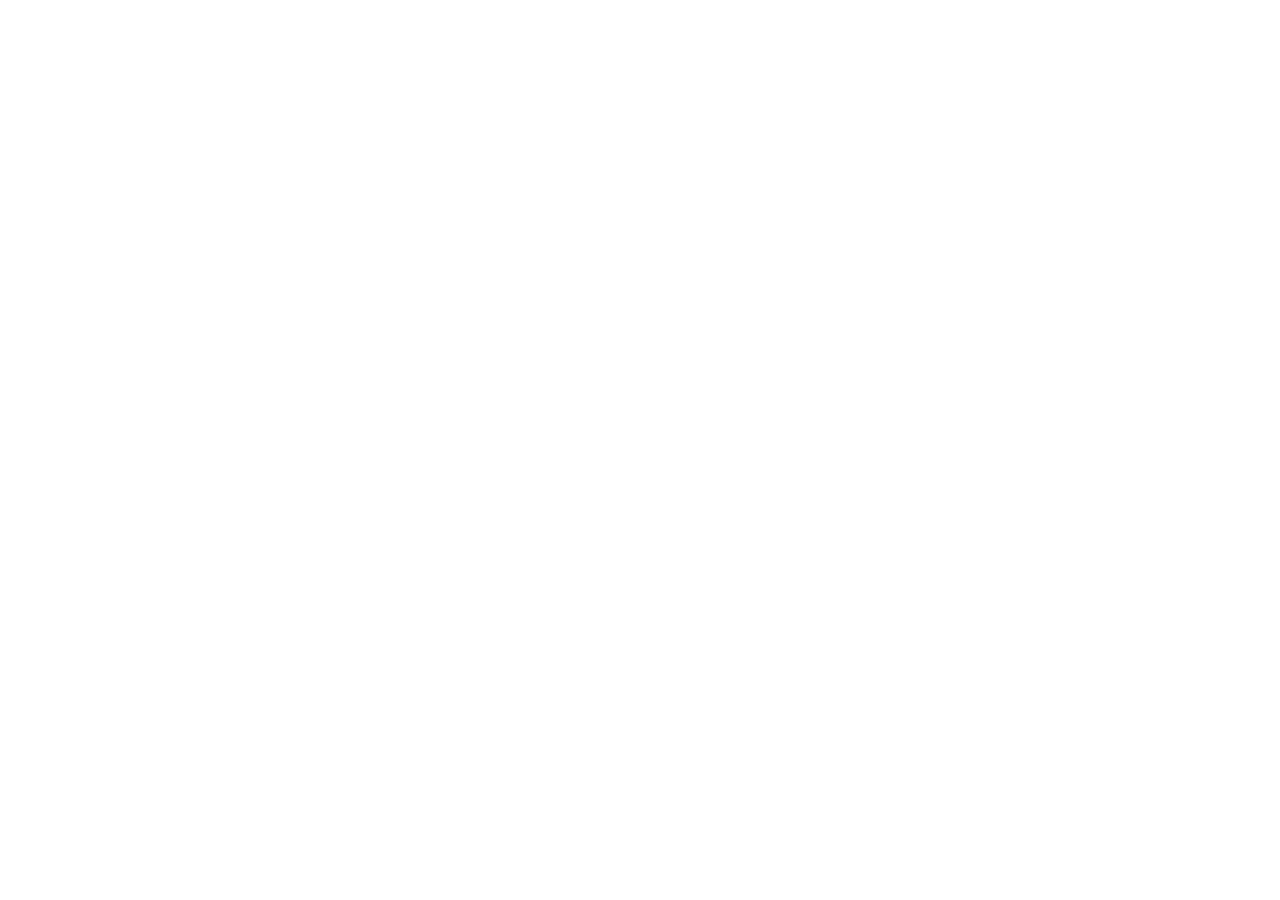
==== ura.html @ 390eb27a "初期コミット" ====
<!DOCTYPE html>
<html lang="ja">

<head>
    <meta charset="UTF-8">
    <meta http-equiv="X-UA-Compatible" content="IE=edge">
    <meta name="viewport" content="width=device-width, initial-scale=1.0">

    <title>LPタイトル</title>
    <meta name="description" content="LPの説明文をここに記載">

    <!-- CSS -->
    <link rel="stylesheet" href="css/index.css">
    <!-- JS -->
    <script src="js/index.js" defer></script>
</head>

<body>

    <!-- ======================
       Header
  ====================== -->
    <header id="header">
        <!-- ナビゲーションなど -->
    </header>


    <!-- ======================
       Hero Section
       （メンバー担当）
  ====================== -->
    <section id="hero">
        <!-- メインビジュアル -->
    </section>


    <!-- ======================
       About / Service
       （メンバー担当）
  ====================== -->
    <section id="about">
        <!-- サービス説明 -->
    </section>


    <!-- ======================
       Features
       （メンバー担当）
  ====================== -->
    <section id="features">
        <!-- 特徴 -->
    </section>


    <!-- ======================
       Flow / Steps
       （メンバー担当）
  ====================== -->
    <section id="flow">
        <!-- 流れ -->
    </section>


    <!-- ======================
       Contact
       （あなた担当 / PHP連携）
  ====================== -->
    <section id="contact">
        <form action="php/contact.php" method="post">
            <!-- フォーム要素 -->
        </form>
    </section>


    <!-- ======================
       Footer
  ====================== -->
    <footer id="footer">
        <!-- コピーライト等 -->
    </footer>


</body>

</html>
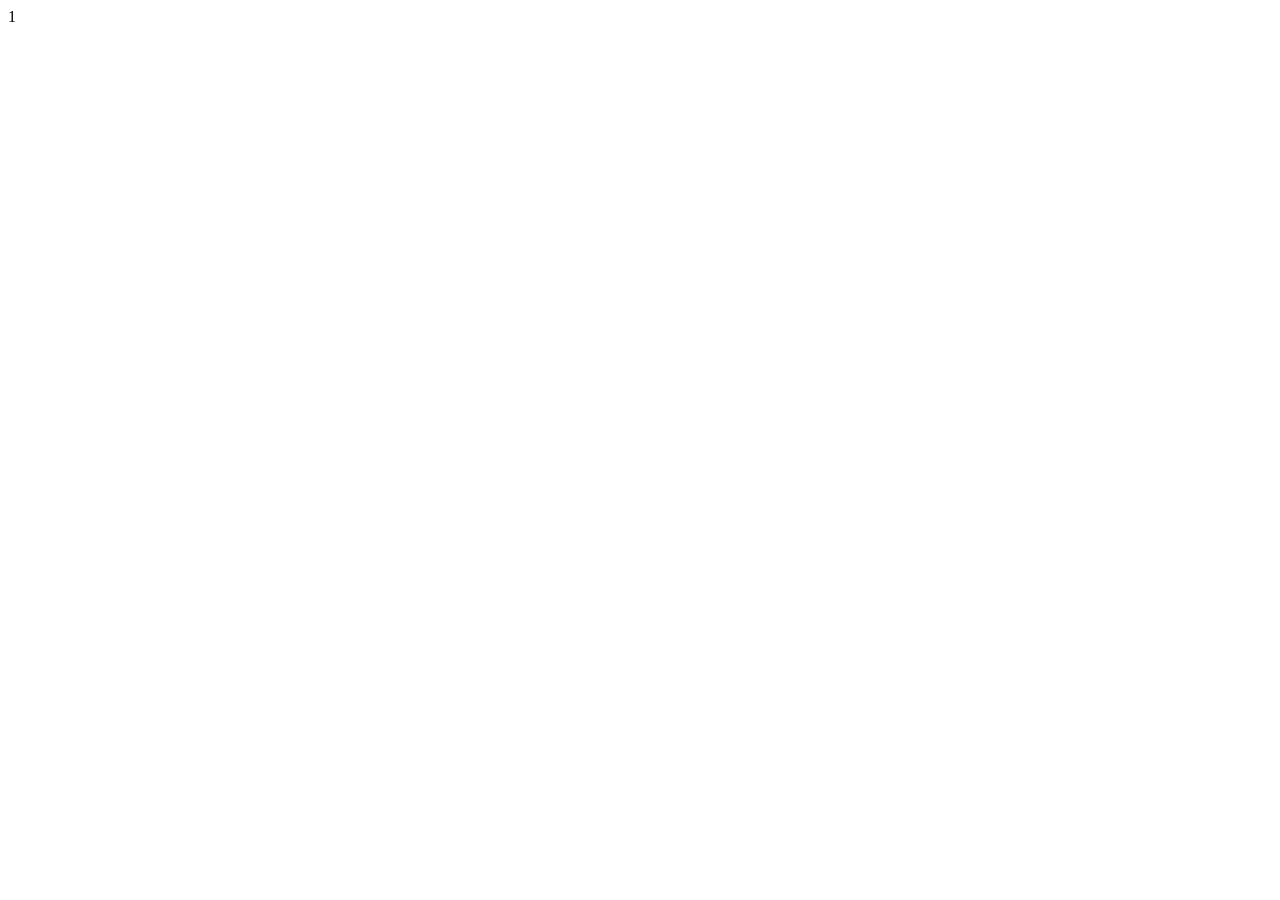
==== commit 4291ad10: "初期コミット2" ====
--- a/ura.html
+++ b/ura.html
@@ -29,16 +29,16 @@
        Hero Section
        （メンバー担当）
   ====================== -->
-    <section id="hero">
+    <section class="hero">
         <!-- メインビジュアル -->
     </section>
-
+    1
 
     <!-- ======================
        About / Service
        （メンバー担当）
   ====================== -->
-    <section id="about">
+    <section class="about">
         <!-- サービス説明 -->
     </section>
 
@@ -47,7 +47,7 @@
        Features
        （メンバー担当）
   ====================== -->
-    <section id="features">
+    <section class="sercive">
         <!-- 特徴 -->
     </section>
 
@@ -56,16 +56,15 @@
        Flow / Steps
        （メンバー担当）
   ====================== -->
-    <section id="flow">
+    <section class="recruit">
         <!-- 流れ -->
     </section>
 
 
     <!-- ======================
        Contact
-       （あなた担当 / PHP連携）
   ====================== -->
-    <section id="contact">
+    <section class="contact">
         <form action="php/contact.php" method="post">
             <!-- フォーム要素 -->
         </form>
@@ -75,7 +74,7 @@
     <!-- ======================
        Footer
   ====================== -->
-    <footer id="footer">
+    <footer class="footer">
         <!-- コピーライト等 -->
     </footer>
 
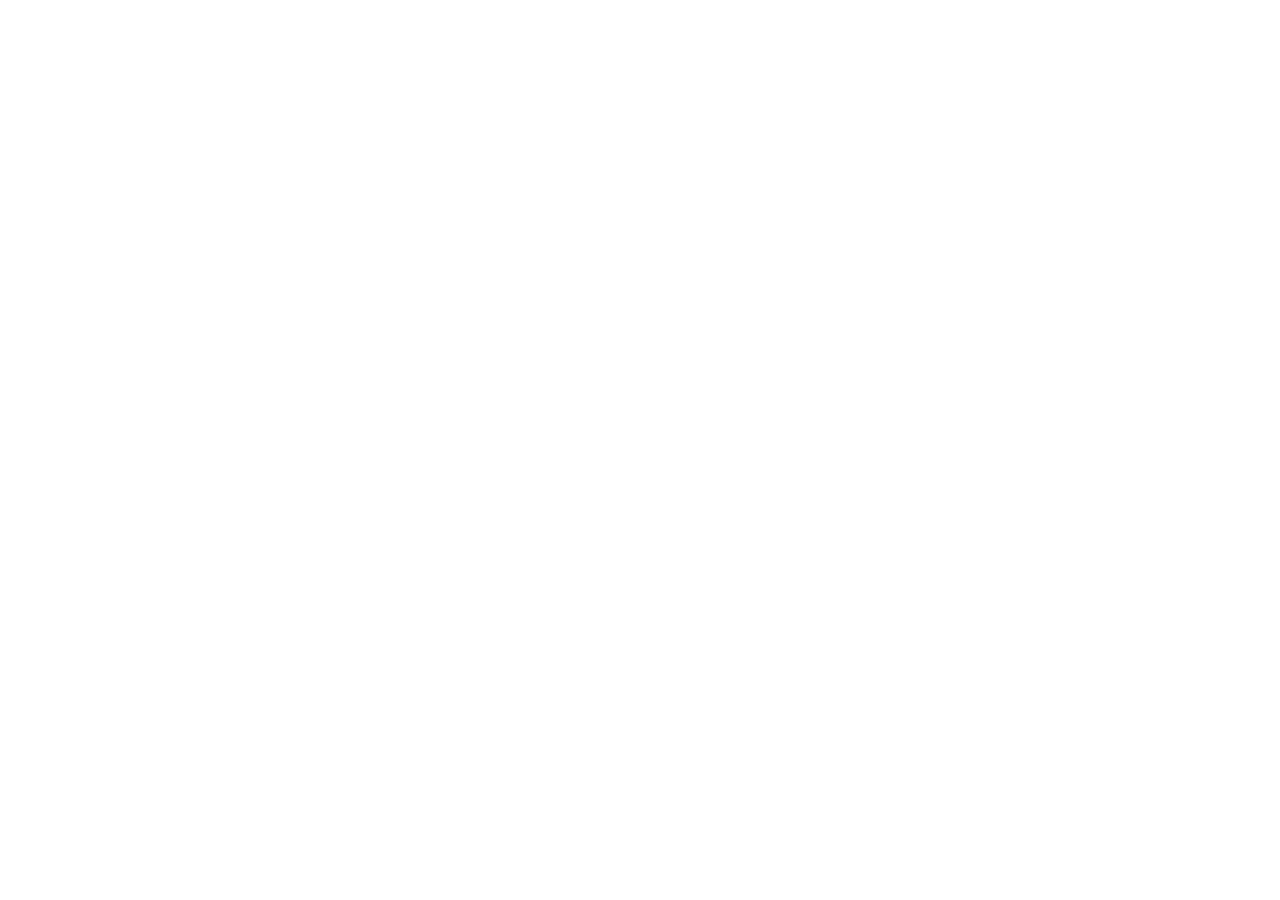
==== commit 1eb9c422: "ブランチ挙動確認" ====
--- a/ura.html
+++ b/ura.html
@@ -16,50 +16,6 @@
 </head>
 
 <body>
-
-    <!-- ======================
-       Header
-  ====================== -->
-    <header id="header">
-        <!-- ナビゲーションなど -->
-    </header>
-
-
-    <!-- ======================
-       Hero Section
-       （メンバー担当）
-  ====================== -->
-    <section class="hero">
-        <!-- メインビジュアル -->
-    </section>
-    1
-
-    <!-- ======================
-       About / Service
-       （メンバー担当）
-  ====================== -->
-    <section class="about">
-        <!-- サービス説明 -->
-    </section>
-
-
-    <!-- ======================
-       Features
-       （メンバー担当）
-  ====================== -->
-    <section class="sercive">
-        <!-- 特徴 -->
-    </section>
-
-
-    <!-- ======================
-       Flow / Steps
-       （メンバー担当）
-  ====================== -->
-    <section class="recruit">
-        <!-- 流れ -->
-    </section>
-
 
     <!-- ======================
        Contact
